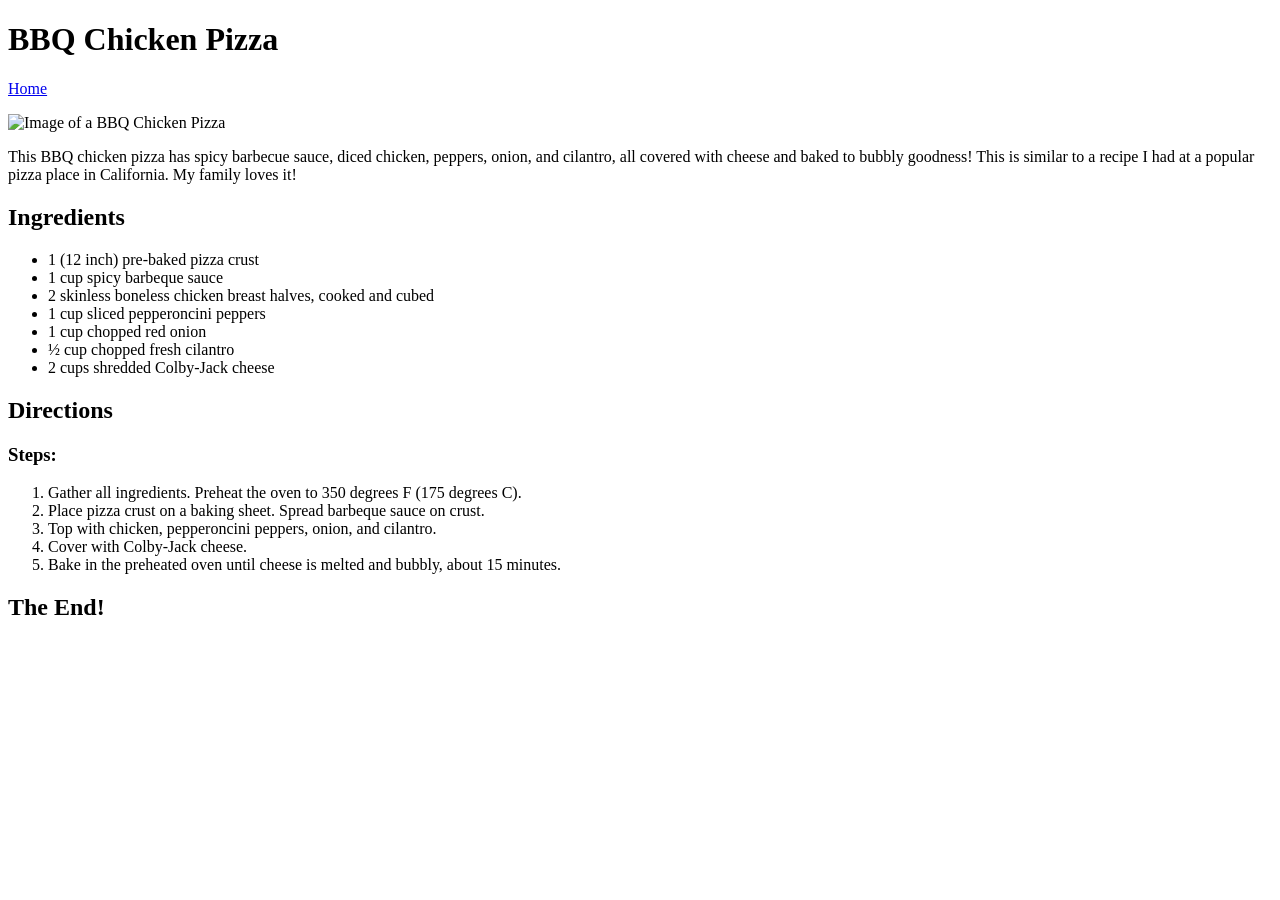
==== recipes/bbq-chicken-pizza.html @ 3def7968 "Add another webpage for second recipe" ====
<!DOCTYPE html>
<html lang="en">
<head>
    <meta charset="UTF-8">
    <meta name="viewport" content="width=device-width, initial-scale=1.0">
    <title>BBQ Chicken Pizza</title>
</head>
<body>
    <h1>BBQ Chicken Pizza</h1>
    <p><a href="../index.html">Home</a></p>
    <img src="https://www.allrecipes.com/thmb/GaPoTsU1nxkKlmrhYgVHRglGFs0=/750x0/filters:no_upscale():max_bytes(150000):strip_icc():format(webp)/AR-24878-bbq-chicken-pizza-beauty-4x3-39cd80585ad04941914dca4bd82eae3d.jpg" alt="Image of a BBQ Chicken Pizza">
    <p>
        This BBQ chicken pizza has spicy barbecue sauce, diced chicken, peppers, onion, and cilantro, all covered with cheese and baked to bubbly goodness! This is similar to a recipe I had at a popular pizza place in California. My family loves it!
    </p>
    <h2>Ingredients</h2>
    <ul>
        <li>1 (12 inch) pre-baked pizza crust</li>
        <li>1 cup spicy barbeque sauce</li>
        <li>2 skinless boneless chicken breast halves, cooked and cubed</li>
        <li>1 cup sliced pepperoncini peppers</li>
        <li>1 cup chopped red onion</li>
        <li>½ cup chopped fresh cilantro</li>
        <li>2 cups shredded Colby-Jack cheese</li>
    </ul>
    <h2>Directions</h2>
    <h3>Steps:</h3>
    <ol>
        <li>Gather all ingredients. Preheat the oven to 350 degrees F (175 degrees C).</li>
        <li>Place pizza crust on a baking sheet. Spread barbeque sauce on crust.</li>
        <li>Top with chicken, pepperoncini peppers, onion, and cilantro.</li>
        <li>Cover with Colby-Jack cheese.</li>
        <li>Bake in the preheated oven until cheese is melted and bubbly, about 15 minutes.</li>
    </ol>
    <h2>The End!</h2>
</body>
</html>
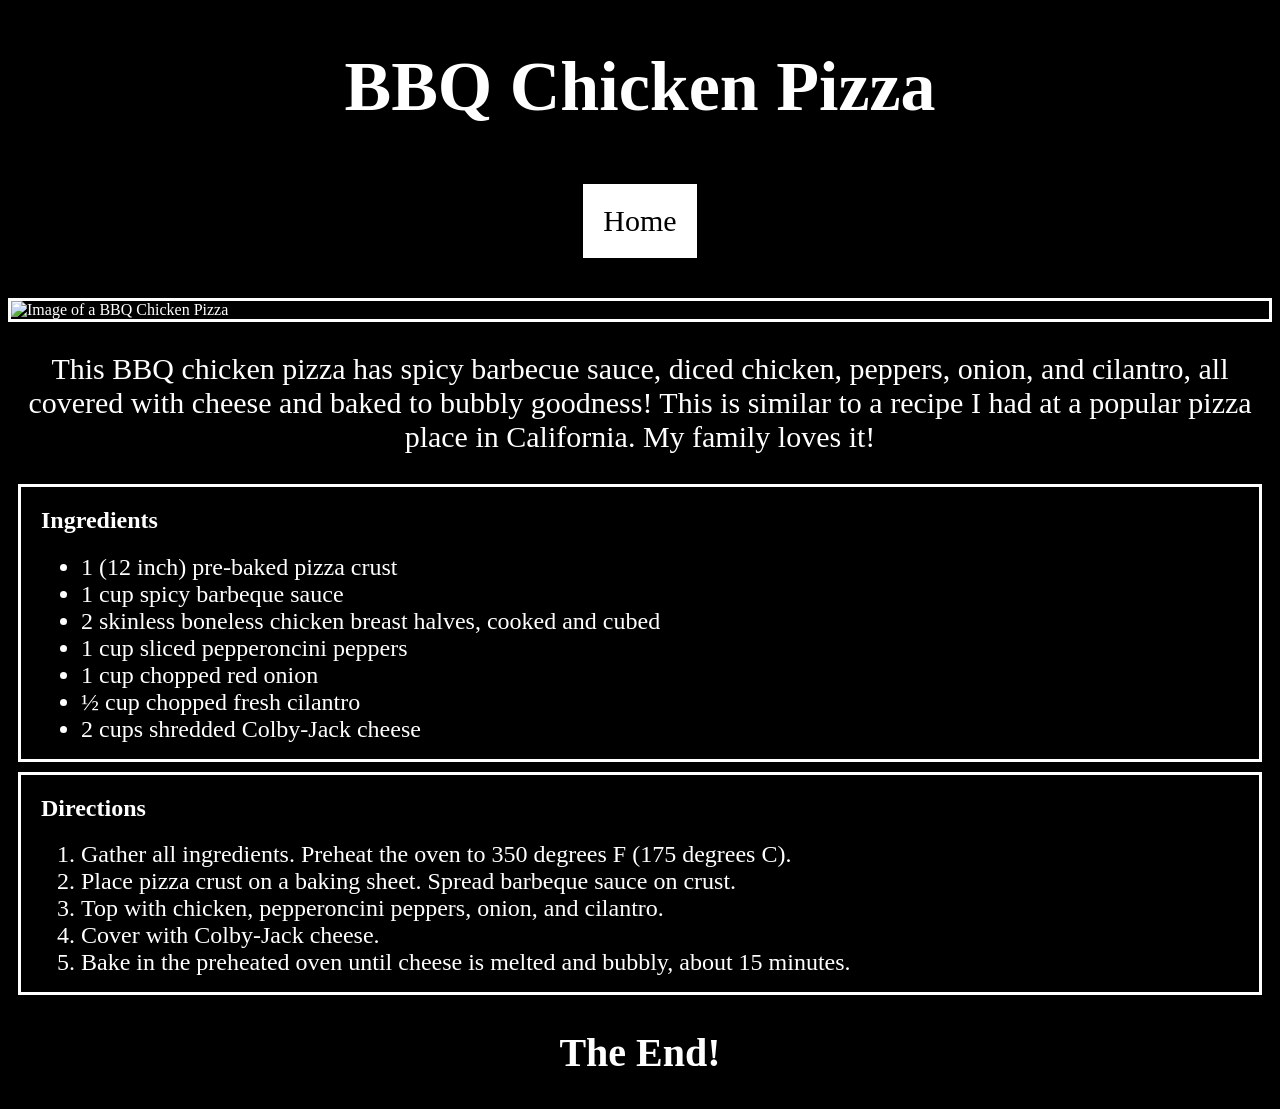
==== commit 814a4707: "Add CSS" ====
--- a/recipes/bbq-chicken-pizza.html
+++ b/recipes/bbq-chicken-pizza.html
@@ -4,33 +4,37 @@
     <meta charset="UTF-8">
     <meta name="viewport" content="width=device-width, initial-scale=1.0">
     <title>BBQ Chicken Pizza</title>
+    <link rel="stylesheet" href="../styles.css">
 </head>
 <body>
     <h1>BBQ Chicken Pizza</h1>
-    <p><a href="../index.html">Home</a></p>
+    <p><a href="../index.html" target="_self">Home</a></p>
     <img src="https://www.allrecipes.com/thmb/GaPoTsU1nxkKlmrhYgVHRglGFs0=/750x0/filters:no_upscale():max_bytes(150000):strip_icc():format(webp)/AR-24878-bbq-chicken-pizza-beauty-4x3-39cd80585ad04941914dca4bd82eae3d.jpg" alt="Image of a BBQ Chicken Pizza">
     <p>
         This BBQ chicken pizza has spicy barbecue sauce, diced chicken, peppers, onion, and cilantro, all covered with cheese and baked to bubbly goodness! This is similar to a recipe I had at a popular pizza place in California. My family loves it!
     </p>
-    <h2>Ingredients</h2>
-    <ul>
-        <li>1 (12 inch) pre-baked pizza crust</li>
-        <li>1 cup spicy barbeque sauce</li>
-        <li>2 skinless boneless chicken breast halves, cooked and cubed</li>
-        <li>1 cup sliced pepperoncini peppers</li>
-        <li>1 cup chopped red onion</li>
-        <li>½ cup chopped fresh cilantro</li>
-        <li>2 cups shredded Colby-Jack cheese</li>
-    </ul>
-    <h2>Directions</h2>
-    <h3>Steps:</h3>
-    <ol>
-        <li>Gather all ingredients. Preheat the oven to 350 degrees F (175 degrees C).</li>
-        <li>Place pizza crust on a baking sheet. Spread barbeque sauce on crust.</li>
-        <li>Top with chicken, pepperoncini peppers, onion, and cilantro.</li>
-        <li>Cover with Colby-Jack cheese.</li>
-        <li>Bake in the preheated oven until cheese is melted and bubbly, about 15 minutes.</li>
-    </ol>
-    <h2>The End!</h2>
+    <div class="di">
+        <h2>Ingredients</h2>
+        <ul>
+            <li>1 (12 inch) pre-baked pizza crust</li>
+            <li>1 cup spicy barbeque sauce</li>
+            <li>2 skinless boneless chicken breast halves, cooked and cubed</li>
+            <li>1 cup sliced pepperoncini peppers</li>
+            <li>1 cup chopped red onion</li>
+            <li>½ cup chopped fresh cilantro</li>
+            <li>2 cups shredded Colby-Jack cheese</li>
+        </ul>
+    </div>
+    <div class="di">
+        <h2>Directions</h2>
+        <ol>
+            <li>Gather all ingredients. Preheat the oven to 350 degrees F (175 degrees C).</li>
+            <li>Place pizza crust on a baking sheet. Spread barbeque sauce on crust.</li>
+            <li>Top with chicken, pepperoncini peppers, onion, and cilantro.</li>
+            <li>Cover with Colby-Jack cheese.</li>
+            <li>Bake in the preheated oven until cheese is melted and bubbly, about 15 minutes.</li>
+        </ol>
+    </div>
+    <h2 class="el">The End!</h2>
 </body>
 </html>
--- a/styles.css
+++ b/styles.css
@@ -0,0 +1,49 @@
+body {
+    background-color: black;
+    color: white;
+}
+
+h1 {
+    font-size: 70px;
+    text-align: center;
+}
+
+p {
+    text-align: center;
+    font-size: 30px;
+}
+
+li {
+    font-size: 24px;
+}
+
+img {
+    margin: 0 auto;
+    display: block;
+    border: 3px solid white;
+}
+
+a {
+    color: black;
+    background-color: white;
+    padding: 20px;
+    display: inline-block;
+    margin: 10px;
+    text-decoration: none;
+}
+
+.el {
+    text-align: center;
+    font-size: 40px;
+}
+.di {
+    border: 3px solid white;
+    margin: 10px;
+    padding-left: 20px;
+}
+
+.recipe-list {
+    list-style: none;
+    text-align: center;
+}
+
